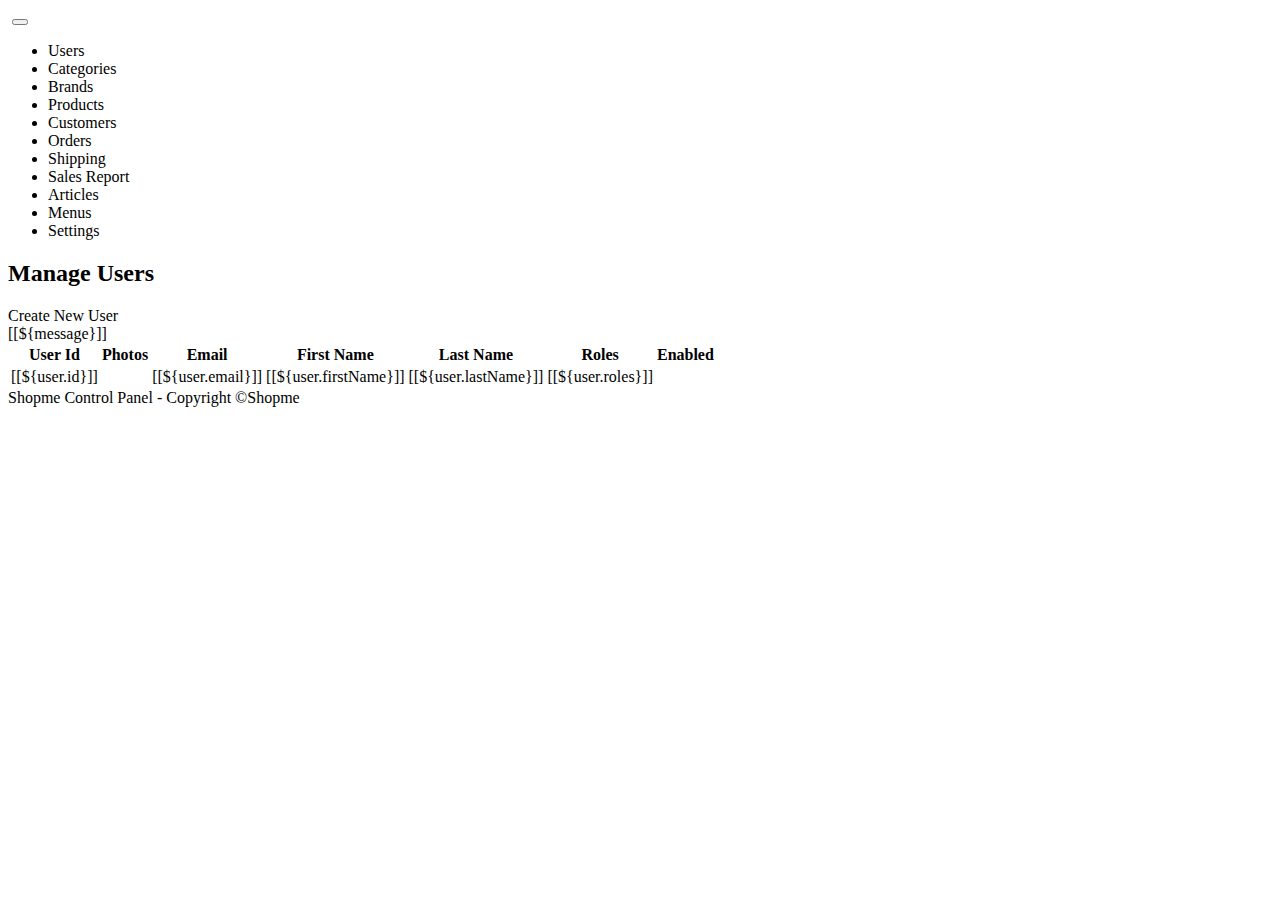
==== ShopmeProject/ShopmeWebParent/ShopmeBackEnd/src/main/resources/templates/users.html @ 4f13fa14 "I've added fonts" ====
<!DOCTYPE html>
<html xmlns:th="http:thymeleaf.org">
<head>
	<meta http-equiv="Content-Type" content="text/html;charset=UTF-8">
	<meta name="viewport" content="width=device-width,initial-scale=1.0,minimum-scale=1.0"> <!--this is for the mobile -->
	<title>Home -Shopme Admin</title>
	<link rel="stylesheet" type="text/css" th:href="@{/webjars/bootstrap/5.2.3/css/bootstrap.min.css}"/><!-- It tells to thymeleaf to interpret and render the URL -->
	<link rel="stylesheet" type="text/css" th:href="@{/fontawesome/all.css}">
	<link rel="stylesheet" type="text/css" th:href="@{/style.css}">
	<script type="text/javascript" th:src="@{/webjars/jquery/jquery.min.js}"></script>
	<script type="text/javascript" th:src="@{/webjars/bootstrap/js/bootstrap.min.js}"></script>
</head>

<body>
<div class="container-fluid"></div>
<div>
	<nav class="navbar navbar-expand-lg bg-dark navbar-dark">
		<a class="navbar-brand" th:href="@{/}"><img th:src="@{/images/ShopmeAdminSmall.png}"/></a>
		<button class="navbar-toggler" type="button" data-bs-toggle="collapse" data-bs-target="#topNavbar">
			<span class="navbar-toggler-icon"/>
		</button>
		<div id="topNavbar" class="collapse navbar-collapse">
			<ul class="navbar-nav">
				<li class="nav-item"><a class="nav-link" th:href="@{/users}">Users</a></li>
				<li class="nav-item"><a class="nav-link" th:href="@{/categories}">Categories</a></li>
				<li class="nav-item"><a class="nav-link" th:href="@{/brands}">Brands</a></li>
				<li class="nav-item"><a class="nav-link" th:href="@{/products}">Products</a></li>
				<li class="nav-item"><a class="nav-link" th:href="@{/customers}">Customers</a></li>
				<li class="nav-item"><a class="nav-link" th:href="@{/orders}">Orders</a></li>
				<li class="nav-item"><a class="nav-link" th:href="@{/shipping}">Shipping</a></li>
				<li class="nav-item"><a class="nav-link" th:href="@{/report}">Sales Report</a></li>
				<li class="nav-item"><a class="nav-link" th:href="@{/articles}">Articles</a></li>
				<li class="nav-item"><a class="nav-link" th:href="@{/menus}">Menus</a></li>
				<li class="nav-item"><a class="nav-link" th:href="@{/settings}">Settings</a></li>
			</ul>
		</div>
	</nav>
</div>
	<div>
		<h2>Manage Users</h2>
		<a th:href="@{/users/new}">Create New User</a>
	</div>

	<div th:if="${message!=null}" class="alert alert-success text-center">
		[[${message}]]
	</div>

	<div>
		<table class="table table-bordered table-striped table-hover table-responsive-xl">
			<thead class="table-dark">
			<tr>
				<th>User Id</th>
				<th>Photos</th>
				<th>Email</th>
				<th>First Name</th>
				<th>Last Name</th>
				<th>Roles</th>
				<th>Enabled</th>
			</tr>
			</thead>
			<tbody>
				<tr th:each="user:${listUsers}">
					<td>[[${user.id}]]</td>
					<td><span class="fas fa-portrait fa-3x icon-silver"></span></td><!--I will code here later this is images**-->
					<td>[[${user.email}]]</td>
					<td>[[${user.firstName}]]</td><!--Attributes which is "email""firstName"etc has to be same name with-->
					<td>[[${user.lastName}]]</td>
					<td>[[${user.roles}]]</td>
					<td>
						<a th:if="${user.enabled==true}"  class="fa-sharp fa-solid fa-circle-check fa-2x icon-green" href=""></a>
						<a th:if="${user.enabled==false}"  class="fas fa-solid fa-check-circle fa-2x icon-dark" href=""></a>
					</td>
					<td>
						<a class="fas fa-user-pen fa-2x icon-blue"></a>
						&nbsp;
						<a class="fas fa-solid fa-trash fa-2x icon-red"></a></td><!--Non break space -->
				</tr>
			</tbody>
		</table>
	</div>


<footer class="text-center">Shopme Control Panel - Copyright &copy;Shopme</footer>
</body>

</html>
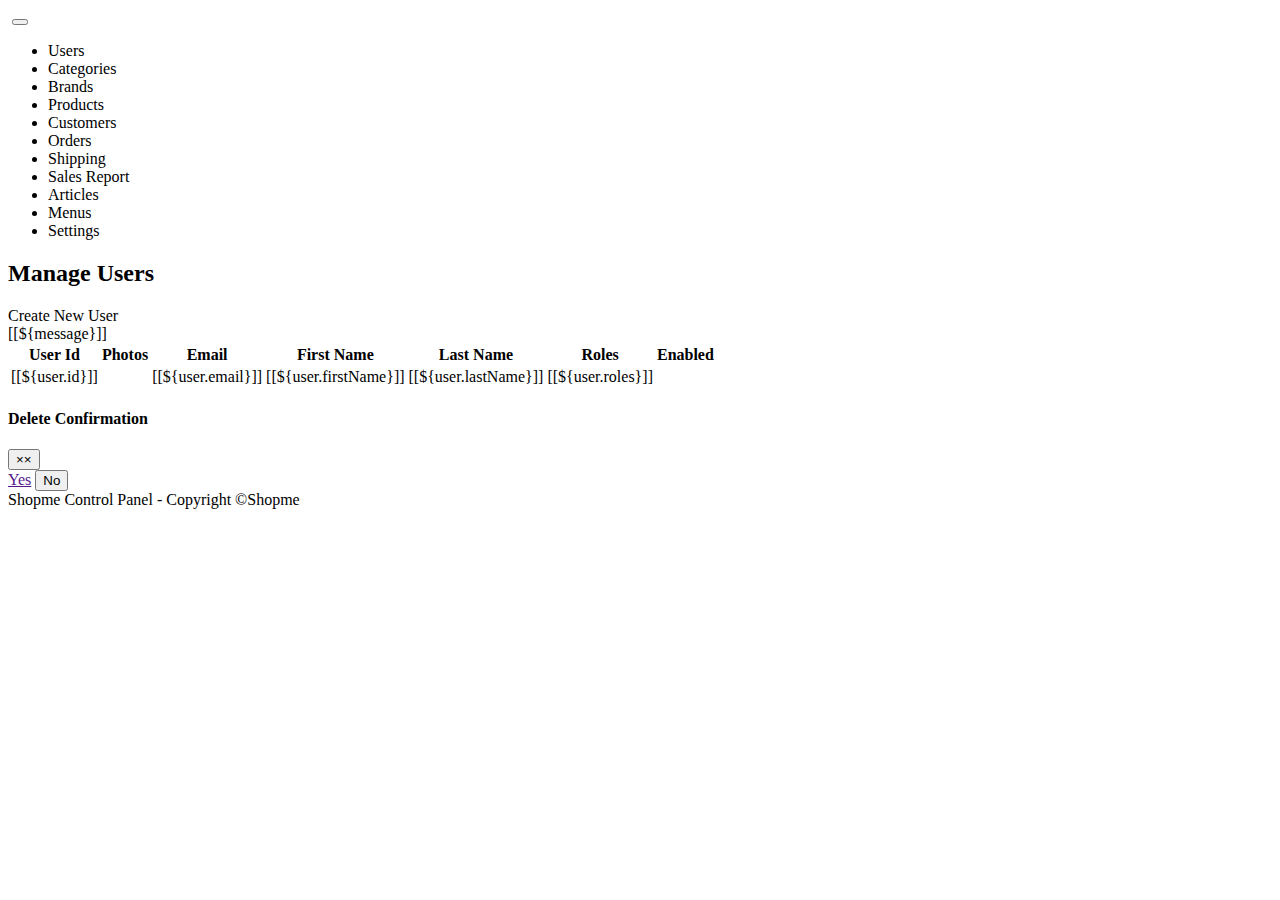
==== commit 1a928a7a: "I've Coded delete user function" ====
--- a/ShopmeProject/ShopmeWebParent/ShopmeBackEnd/src/main/resources/templates/users.html
+++ b/ShopmeProject/ShopmeWebParent/ShopmeBackEnd/src/main/resources/templates/users.html
@@ -71,16 +71,75 @@
 						<a th:if="${user.enabled==false}"  class="fas fa-solid fa-check-circle fa-2x icon-dark" href=""></a>
 					</td>
 					<td>
-						<a class="fas fa-user-pen fa-2x icon-blue"></a>
+						<a class="fas fa-user-pen fa-2x icon-blue" th:href="@{'/users/edit/'+${user.id}}"
+						title="Edit this user"></a>
 						&nbsp;
-						<a class="fas fa-solid fa-trash fa-2x icon-red"></a></td><!--Non break space -->
+						<a class="fas fa-solid fa-trash fa-2x icon-red link-delete" th:href="@{'/users/delete/' + ${user.id}}"
+						   th:userId="${user.id}"
+								title="Delete this user "></a></td><!--Non break space -->
 				</tr>
 			</tbody>
 		</table>
 	</div>
 
 
+<div class="modal fade text-center" id="confirmModal">
+	<div class="modal-dialog">
+		<div class="modal-content">
+			<div class="modal-header">
+				<h4 class="modal-title">Delete Confirmation</h4>
+				<button type="button" class="close" data-bs-dismiss="modal">&times;&times;</button>
+			</div>
+
+			<div class="modal-body">
+				<span id="confirmText"></span>
+			</div>
+			<div class="modal-footer">
+				<a class="btn btn-success" href="" id="yesButton">Yes</a>
+
+
+
+				<button type="button" class="btn btn-danger" data-bs-dismiss="modal">No</button>
+
+
+
+
+			</div>
+
+		</div>
+	</div>
+</div>
+
+
+
 <footer class="text-center">Shopme Control Panel - Copyright &copy;Shopme</footer>
+
+<script type="text/javascript">
+
+	$(document).ready(function() {
+
+		$(".link-delete").on("click", function(e) {
+
+			e.preventDefault();
+
+			link = $(this);
+
+//alert($(this).attr("href"));
+
+			userId = link.attr("userId");
+
+			$("#yesButton").attr("href", link.attr("href"));
+
+			$("#confirmText").text("Are you sure you want to delete this user ID " + userId + "?");
+
+			$("#confirmModal").modal('show');
+
+		});
+
+	});
+
+</script>
+
 </body>
 
 </html>
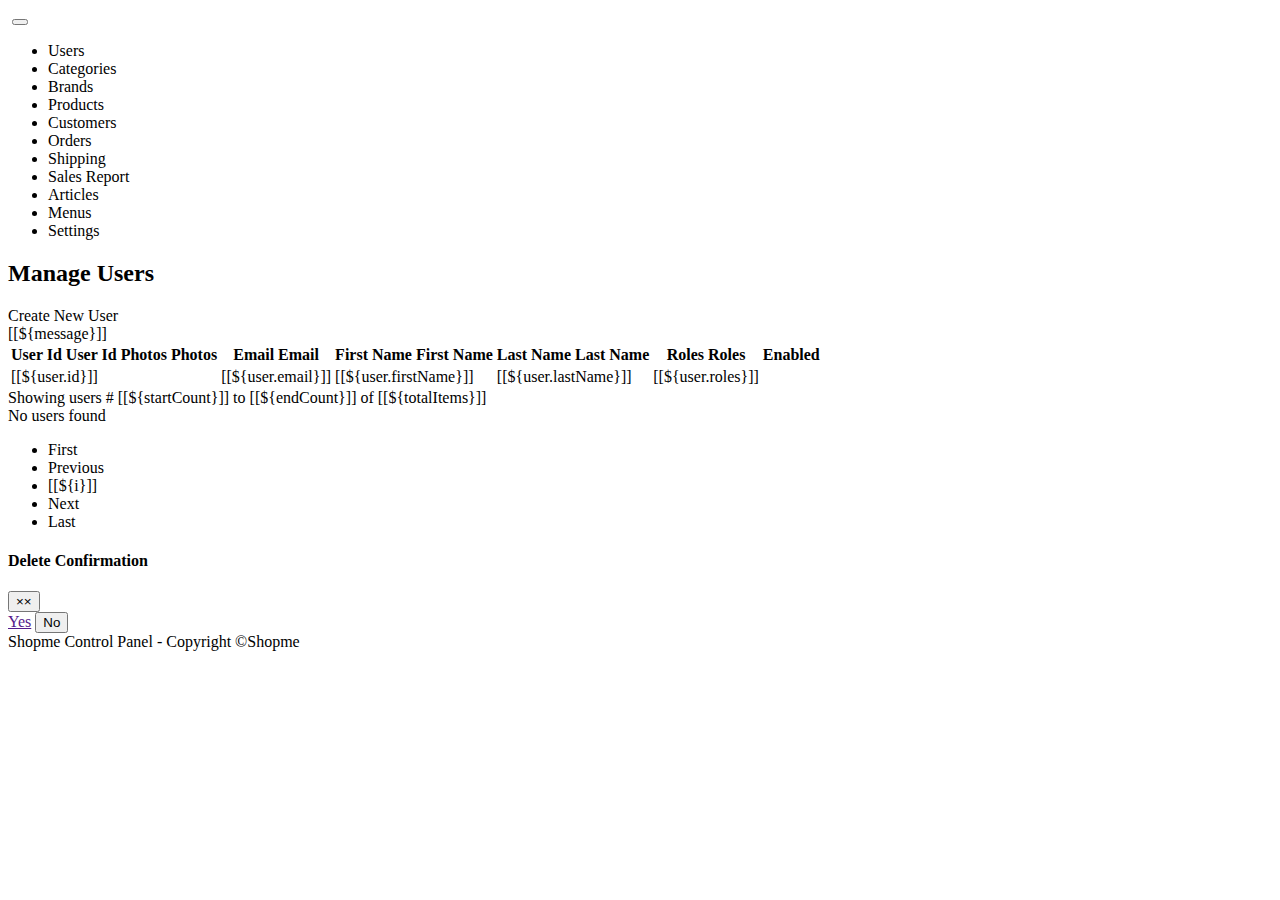
==== commit 8bb48151: "configurations" ====
--- a/ShopmeProject/ShopmeWebParent/ShopmeBackEnd/src/main/resources/templates/users.html
+++ b/ShopmeProject/ShopmeWebParent/ShopmeBackEnd/src/main/resources/templates/users.html
@@ -49,26 +49,115 @@
 		<table class="table table-bordered table-striped table-hover table-responsive-xl">
 			<thead class="table-dark">
 			<tr>
-				<th>User Id</th>
-				<th>Photos</th>
-				<th>Email</th>
-				<th>First Name</th>
-				<th>Last Name</th>
-				<th>Roles</th>
-				<th>Enabled</th>
+				<th>
+					<a th:if="${sortField!='Id'}" class="text-white"
+					   th:href="@{'/users/list/' + ${currentPage} + '?sortField=Id&sortDir='+${sortDir}}">
+						User Id</a>
+					<a th:if="${sortField =='Id'}" class="text-white"
+					   th:href="@{'/users/list/' + ${currentPage} + '?sortField=Id&sortDir='+${reverseSortDir}}">
+						User Id</a>
+
+					<span th:if="${sortField=='Id'}"
+						  th:class="${sortDir=='asc' ? 'fas fa-sort-up':'fas fa-sort-down'}"></span>
+
+				</th>
+				<th>
+					<a th:if="${sortField!='photos'}" class="text-white"
+					   th:href="@{'/users/list/' + ${currentPage} + '?sortField=email&sortDir='+${sortDir}}">
+						Photos</a>
+					<a th:if="${sortField =='email'}" class="text-white"
+					   th:href="@{'/users/list/' + ${currentPage} + '?sortField=email&sortDir='+${reverseSortDir}}">
+						Photos</a>
+
+					<span th:if="${sortField=='email'}"
+						  th:class="${sortDir=='asc' ? 'fas fa-sort-up':'fas fa-sort-down'}"></span>
+
+				</th>
+
+				<th>
+					<a th:if="${sortField!='email'}" class="text-white"
+					   th:href="@{'/users/list/' + ${currentPage} + '?sortField=email&sortDir='+${sortDir}}">
+						Email</a>
+					<a th:if="${sortField =='email'}" class="text-white"
+					   th:href="@{'/users/list/' + ${currentPage} + '?sortField=email&sortDir='+${reverseSortDir}}">
+						Email</a>
+
+					<span th:if="${sortField=='email'}"
+						  th:class="${sortDir=='asc' ? 'fas fa-sort-up':'fas fa-sort-down'}"></span>
+
+				</th>
+
+				<th>
+					<a th:if="${sortField!='firstName'}" class="text-white"
+					th:href="@{'/users/list/' + ${currentPage} + '?sortField=firstName&sortDir='+${sortDir}}">
+						First Name</a>
+					<a th:if="${sortField =='firstName'}" class="text-white"
+					   th:href="@{'/users/list/' + ${currentPage} + '?sortField=firstName&sortDir='+${reverseSortDir}}">
+						First Name</a>
+
+					<span th:if="${sortField=='firstName'}"
+					th:class="${sortDir=='asc' ? 'fas fa-sort-up':'fas fa-sort-down'}"></span>
+
+				</th>
+
+				<th>
+					<a th:if="${sortField!='lastName'}" class="text-white"
+					   th:href="@{'/users/list/' + ${currentPage} + '?sortField=lastName&sortDir='+${sortDir}}">
+						Last Name</a>
+					<a th:if="${sortField =='lastName'}" class="text-white"
+					   th:href="@{'/users/list/' + ${currentPage} + '?sortField=lastName&sortDir='+${reverseSortDir}}">
+						Last Name</a>
+
+					<span th:if="${sortField=='lastName'}"
+						  th:class="${sortDir=='asc' ? 'fas fa-sort-up':'fas fa-sort-down'}"></span>
+
+				</th>
+				<th>
+					<a th:if="${sortField!='roles'}" class="text-white"
+					   th:href="@{'/users/list/' + ${currentPage} + '?sortField=roles&sortDir='+${sortDir}}">
+						Roles</a>
+					<a th:if="${sortField =='roles'}" class="text-white"
+					   th:href="@{'/users/list/' + ${currentPage} + '?sortField=roles&sortDir='+${reverseSortDir}}">
+						Roles</a>
+
+					<span th:if="${sortField=='roles'}"
+						  th:class="${sortDir=='asc' ? 'fas fa-sort-up':'fas fa-sort-down'}"></span>
+
+				</th>
+				<th>
+					<a th:if="${sortField!='enabled'}" class="text-white"
+					   th:href="@{'/users/list/' + ${currentPage} + '?sortField=enabled&sortDir='+${sortDir}}">
+					<a th:if="${sortField =='enabled'}" class="text-white"
+					   th:href="@{'/users/list/' + ${currentPage} + '?sortField=enabled&sortDir='+${reverseSortDir}}">
+						Enabled</a>
+
+					<span th:if="${sortField=='enabled'}"
+						  th:class="${sortDir=='asc' ? 'fas fa-sort-up':'fas fa-sort-down'}"></span>
+
+				</th>
 			</tr>
 			</thead>
 			<tbody>
 				<tr th:each="user:${listUsers}">
 					<td>[[${user.id}]]</td>
-					<td><span class="fas fa-portrait fa-3x icon-silver"></span></td><!--I will code here later this is images**-->
+					<td>
+						<span th:if="${user.photos==null}"class="fas fa-portrait fa-3x icon-silver"></span><!--I will code here later this is images**-->
+						<img th:if="${user.photos!=null }" th:src="@{${user.photosImagePath}}"
+						style="width: 50px"/>
+					</td>
 					<td>[[${user.email}]]</td>
 					<td>[[${user.firstName}]]</td><!--Attributes which is "email""firstName"etc has to be same name with-->
 					<td>[[${user.lastName}]]</td>
 					<td>[[${user.roles}]]</td>
 					<td>
-						<a th:if="${user.enabled==true}"  class="fa-sharp fa-solid fa-circle-check fa-2x icon-green" href=""></a>
-						<a th:if="${user.enabled==false}"  class="fas fa-solid fa-check-circle fa-2x icon-dark" href=""></a>
+						<a th:if="${user.enabled==true}"  class="fa-sharp fa-solid fa-circle-check fa-2x icon-green"
+						   th:href="@{'users/' + ${user.id}+'/enabled/false'} "
+						   title="Disable this user"
+						></a>
+						<a th:if="${user.enabled==false}"  class="fas fa-solid fa-circle fa-2x icon-dark"
+						   th:href="@{'users/' + ${user.id}+'/enabled/true'} "
+						   title="Enable this user"
+						></a>
 					</td>
 					<td>
 						<a class="fas fa-user-pen fa-2x icon-blue" th:href="@{'/users/edit/'+${user.id}}"
@@ -82,6 +171,38 @@
 		</table>
 	</div>
 
+<div class="text-center m-1" th:if="${totalItems>0}">
+
+	<span>Showing users # [[${startCount}]] to [[${endCount}]] of [[${totalItems}]]	 </span>
+
+</div>
+<div class="text-center m-1" th:unless="${totalItems>0}">
+	<span>No users found</span>
+</div>
+<div>
+<nav>
+	<ul class="pagination justify-content-center">
+		<li th:class="${currentPage>1?'page-item' : 'page-item disabled'}">
+			<a class="page-link" th:href="@{'/users/list/1?sortField='+${sortField}+'&sortDir='+${sortDir}}">First</a>
+		</li>
+		<li th:class="${currentPage>1?'page-item' : 'page-item disabled'}">
+			<a class="page-link" th:href="@{'/users/list/' + ${currentPage - 1}+'?sortField='+${sortField}+'&sortDir='+${sortDir}}">Previous</a>
+		</li>
+		<li th:class="${currentPage !=i  ? 'page-item':'page-item active'}"
+			th:each="i:${#numbers.sequence(1,totalPages)}">
+			<a class="page-link" th:href="@{'/users/list/' + ${i} +'?sortField='+${sortField}+'&sortDir='+${sortDir}} ">[[${i}]]</a>
+		</li>
+		<li th:class="${currentPage<totalPages ?'page-item' : 'page-item disabled'}">
+			<a class="page-link" th:href="@{'/users/list/' + ${currentPage + 1} +'?sortField='+${sortField}+'&sortDir='+${sortDir}}">Next</a>
+		</li>
+		<li th:class=" ${currentPage<totalPages ?'page-item' : 'page-item disabled'}">
+			<a class="page-link" th:href="@{'/users/list/' + ${totalPages} +'?sortField='+${sortField}+'&sortDir='+${sortDir}}">Last</a>
+		</li>
+
+	</ul>
+</nav>
+</div>
+
 
 <div class="modal fade text-center" id="confirmModal">
 	<div class="modal-dialog">
